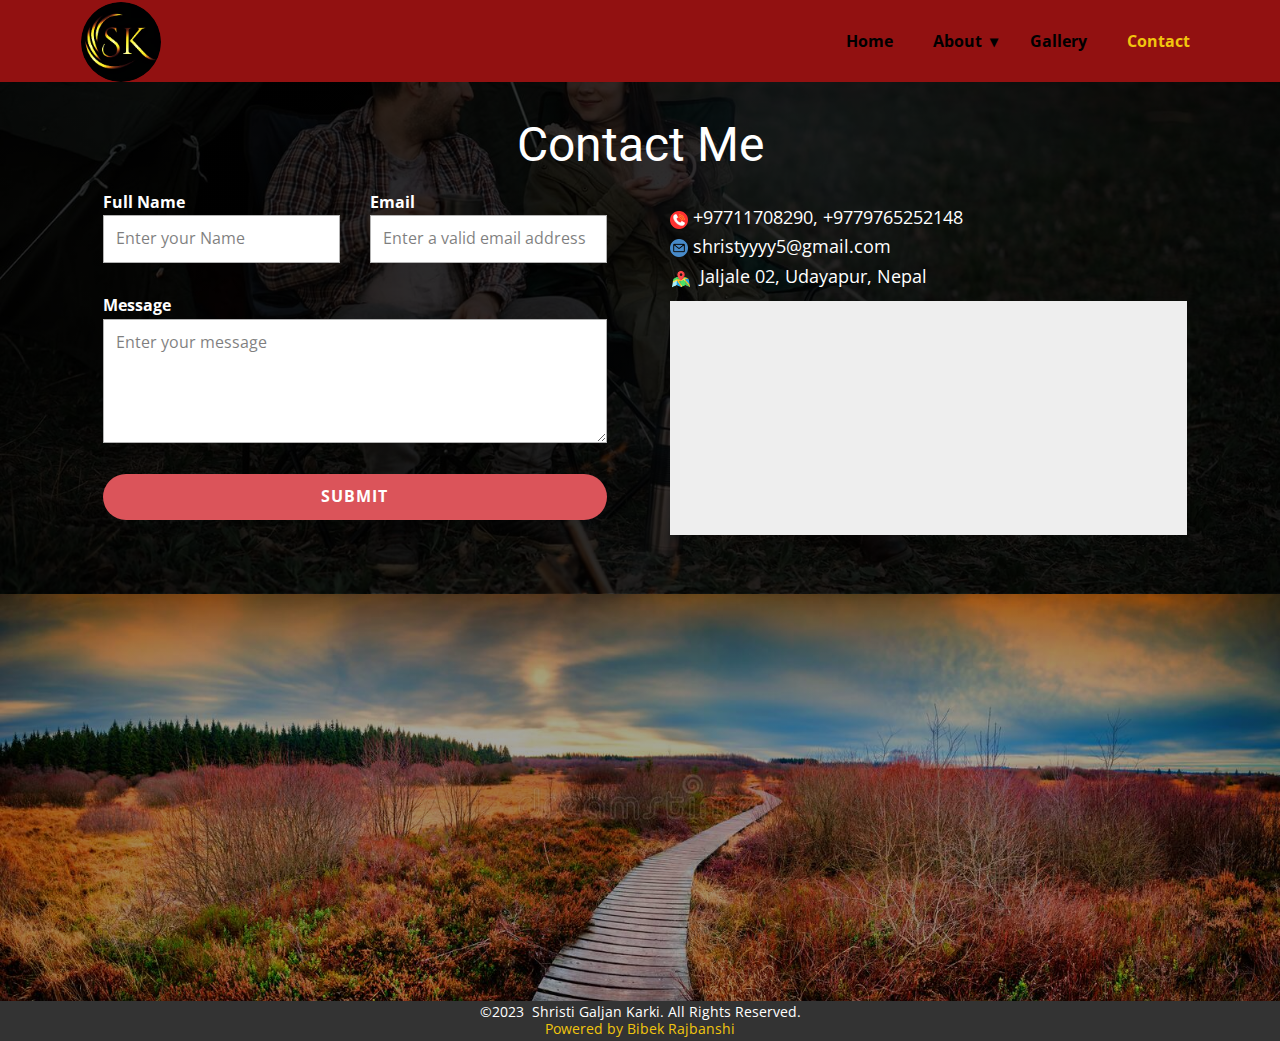
==== Contact.html @ 29ac405f "SK Websites" ====
<!DOCTYPE html>
<html style="font-size: 16px;" lang="en"><head>
    <meta name="viewport" content="width=device-width, initial-scale=1.0">
    <meta charset="utf-8">
    <meta name="keywords" content="Contact Us">
    <meta name="description" content="">
    <title>Contact</title>
    <link rel="icon" href="images/SKLOGO.png" type="image/x-icon">

    <link rel="stylesheet" href="nicepage.css" media="screen">
<link rel="stylesheet" href="Contact.css" media="screen">
    <script class="u-script" type="text/javascript" src="jquery.js" defer=""></script>
    <script class="u-script" type="text/javascript" src="nicepage.js" defer=""></script>
    <meta name="generator" content="Nicepage 5.8.2, nicepage.com">
    <meta name="referrer" content="origin">
    <link id="u-theme-google-font" rel="stylesheet" href="https://fonts.googleapis.com/css?family=Roboto:100,100i,300,300i,400,400i,500,500i,700,700i,900,900i|Open+Sans:300,300i,400,400i,500,500i,600,600i,700,700i,800,800i">
    
    
    
    <script type="application/ld+json">{
		"@context": "http://schema.org",
		"@type": "Organization",
		"name": ""
}</script>
    <meta name="theme-color" content="#478ac9">
    <meta property="og:title" content="Contact">
    <meta property="og:type" content="website">
  <meta data-intl-tel-input-cdn-path="intlTelInput/"></head>
  <body class="u-body u-xl-mode" data-lang="en"><header class="u-clearfix u-custom-color-2 u-header u-sticky u-sticky-5cd0 u-header" id="sec-ae03"><div class="u-clearfix u-sheet u-valign-bottom-lg u-valign-bottom-xl u-sheet-1">
        <nav class="u-dropdown-icon u-menu u-menu-dropdown u-menu-open-right u-offcanvas u-menu-1" data-responsive-from="XS" data-submenu-level="on-click">
          <div class="menu-collapse" style="font-size: 1rem; letter-spacing: 0px; font-weight: 700;">
            <a class="u-button-style u-custom-active-color u-custom-color u-custom-hover-color u-custom-left-right-menu-spacing u-custom-padding-bottom u-custom-text-active-color u-custom-text-color u-custom-text-hover-color u-custom-top-bottom-menu-spacing u-nav-link u-text-active-palette-1-base u-text-hover-palette-2-base" href="#">
              <svg class="u-svg-link" viewBox="0 0 24 24"><use xmlns:xlink="http://www.w3.org/1999/xlink" xlink:href="#menu-hamburger"></use></svg>
              <svg class="u-svg-content" version="1.1" id="menu-hamburger" viewBox="0 0 16 16" x="0px" y="0px" xmlns:xlink="http://www.w3.org/1999/xlink" xmlns="http://www.w3.org/2000/svg"><g><rect y="1" width="16" height="2"></rect><rect y="7" width="16" height="2"></rect><rect y="13" width="16" height="2"></rect>
</g></svg>
            </a>
          </div>
          <div class="u-custom-menu u-nav-container">
            <ul class="u-nav u-unstyled u-nav-1"><li class="u-nav-item"><a class="u-button-style u-nav-link u-text-active-palette-3-base u-text-black u-text-hover-palette-4-base" href="Shristy-Karki.html" style="padding: 10px 20px;">Home</a>
</li><li class="u-nav-item"><a class="u-button-style u-nav-link u-text-active-palette-3-base u-text-black u-text-hover-palette-4-base" href="#" style="padding: 10px 20px;">About</a><div class="u-nav-popup"><ul class="u-h-spacing-20 u-nav u-unstyled u-v-spacing-10"><li class="u-nav-item"><a class="u-active-custom-color-1 u-button-style u-hover-grey-90 u-nav-link u-palette-3-base u-text-hover-palette-4-base" href="Shristy-Karki.html#sec-70ec">Overview</a>
</li><li class="u-nav-item"><a class="u-active-custom-color-1 u-button-style u-hover-grey-90 u-nav-link u-palette-3-base u-text-hover-palette-4-base" href="Shristy-Karki.html#Home">Qualification</a>
</li><li class="u-nav-item"><a class="u-active-custom-color-1 u-button-style u-hover-grey-90 u-nav-link u-palette-3-base u-text-hover-palette-4-base" href="Shristy-Karki.html#carousel_bd62">Professional Skills</a>
</li><li class="u-nav-item"><a class="u-active-custom-color-1 u-button-style u-hover-grey-90 u-nav-link u-palette-3-base u-text-hover-palette-4-base" href="Shristy-Karki.html#sec-1eaf">Portfolio</a>
</li><li class="u-nav-item"><a class="u-active-custom-color-1 u-button-style u-hover-grey-90 u-nav-link u-palette-3-base u-text-hover-palette-4-base" href="Shristy-Karki.html#carousel_2aa7">Family</a>
</li></ul>
</div>
</li><li class="u-nav-item"><a class="u-button-style u-nav-link u-text-active-palette-3-base u-text-black u-text-hover-palette-4-base" href="Gallery.html" style="padding: 10px 20px;">Gallery</a>
</li><li class="u-nav-item"><a class="u-button-style u-nav-link u-text-active-palette-3-base u-text-black u-text-hover-palette-4-base" href="Contact.html" style="padding: 10px 20px;">Contact</a>
</li></ul>
          </div>
          <div class="u-custom-menu u-nav-container-collapse">
            <div class="u-black u-border-2 u-border-palette-1-base u-container-style u-inner-container-layout u-opacity u-opacity-95 u-sidenav u-sidenav-1" data-offcanvas-width="150">
              <div class="u-inner-container-layout u-sidenav-overflow">
                <div class="u-menu-close"></div>
                <ul class="u-align-center u-nav u-popupmenu-items u-spacing-0 u-text-active-custom-color-1 u-text-hover-palette-4-base u-unstyled u-nav-3"><li class="u-nav-item"><a class="u-button-style u-nav-link" href="Shristy-Karki.html">Home</a>
</li><li class="u-nav-item"><a class="u-button-style u-nav-link" href="#">About</a><div class="u-nav-popup"><ul class="u-h-spacing-20 u-nav u-unstyled u-v-spacing-10"><li class="u-nav-item"><a class="u-button-style u-nav-link" href="Shristy-Karki.html#sec-70ec">Overview</a>
</li><li class="u-nav-item"><a class="u-button-style u-nav-link" href="Shristy-Karki.html#Home">Qualification</a>
</li><li class="u-nav-item"><a class="u-button-style u-nav-link" href="Shristy-Karki.html#carousel_bd62">Professional Skills</a>
</li><li class="u-nav-item"><a class="u-button-style u-nav-link" href="Shristy-Karki.html#sec-1eaf">Portfolio</a>
</li><li class="u-nav-item"><a class="u-button-style u-nav-link" href="Shristy-Karki.html#carousel_2aa7">Family</a>
</li></ul>
</div>
</li><li class="u-nav-item"><a class="u-button-style u-nav-link" href="Gallery.html">Gallery</a>
</li><li class="u-nav-item"><a class="u-button-style u-nav-link" href="Contact.html">Contact</a>
</li></ul>
              </div>
            </div>
            <div class="u-black u-menu-overlay u-opacity u-opacity-35"></div>
          </div>
        </nav>
        <img class="u-image u-image-circle u-image-contain u-image-1" src="images/SKLOGO.png" alt="" data-image-width="220" data-image-height="221">
      </div></header>
    <section class="u-clearfix u-image u-shading u-section-1" id="sec-9b39" data-image-width="1620" data-image-height="1080">
      <div class="u-clearfix u-sheet u-sheet-1">
        <h2 class="u-align-center u-text u-text-1">Contact Me</h2>
        <div class="u-clearfix u-expanded-width u-gutter-0 u-layout-custom-xs u-layout-wrap u-layout-wrap-1">
          <div class="u-gutter-0 u-layout">
            <div class="u-layout-row">
              <div class="u-container-style u-layout-cell u-size-30-lg u-size-30-md u-size-30-sm u-size-30-xl u-size-60-xs u-layout-cell-1">
                <div class="u-container-layout u-valign-top u-container-layout-1">
                  <div class="u-expanded-width-lg u-expanded-width-md u-expanded-width-sm u-expanded-width-xs u-form u-form-1">
                    <form action="https://forms.nicepagesrv.com/v2/form/process" class="u-clearfix u-form-spacing-30 u-form-vertical u-inner-form" style="padding: 10px" source="email" name="form">
                      <div class="u-form-group u-form-name u-form-partition-factor-2">
                        <label for="name-319a" class="u-label u-text-body-alt-color u-label-1">Full Name</label>
                        <input type="text" placeholder="Enter your Name" id="name-319a" name="name" class="u-input u-input-rectangle" required="" wfd-id="id573">
                      </div>
                      <div class="u-form-email u-form-group u-form-partition-factor-2">
                        <label for="email-319a" class="u-label u-text-body-alt-color u-label-2">Email</label>
                        <input type="email" placeholder="Enter a valid email address" id="email-319a" name="email" class="u-input u-input-rectangle" required="" wfd-id="id572">
                      </div>
                      <div class="u-form-group u-form-message">
                        <label for="message-319a" class="u-label u-text-body-alt-color u-label-3">Message</label>
                        <textarea placeholder="Enter your message" rows="4" cols="50" id="message-319a" name="message" class="u-input u-input-rectangle" required=""></textarea>
                      </div>
                      <div class="u-align-left u-form-group u-form-submit">
                        <a href="#" class="u-active-white u-border-none u-btn u-btn-round u-btn-submit u-button-style u-hover-white u-palette-2-base u-radius-50 u-btn-1">Submit</a>
                        <input type="submit" value="submit" class="u-form-control-hidden" wfd-id="id575">
                      </div>
                      <div class="u-form-send-message u-form-send-success"> Thank you! Your message has been sent. </div>
                      <div class="u-form-send-error u-form-send-message"> Unable to send your message. Please fix errors then try again. </div>
                      <input type="hidden" value="" name="recaptchaResponse" wfd-id="id576">
                      <input type="hidden" name="formServices" value="bbe127bb-34c0-724f-1dfb-fc5552360f84">
                    </form>
                  </div>
                </div>
              </div>
              <div class="u-container-style u-layout-cell u-size-30-lg u-size-30-md u-size-30-sm u-size-30-xl u-size-60-xs u-layout-cell-2">
                <div class="u-container-layout u-container-layout-2">
                  <p class="u-text u-text-2"><span class="u-file-icon u-icon u-text-palette-1-base"><img src="images/3178158-11d0612b.png" alt=""></span>&nbsp;shristyyyy5@gmail.com
                  </p>
                  <p class="u-text u-text-3"><span class="u-file-icon u-icon"><img src="images/854878.png" alt=""></span>&nbsp; Jaljale 02, Udayapur, Nepal
                  </p>
                  <p class="u-text u-text-4"><span class="u-file-icon u-icon"><img src="images/9999340.png" alt=""></span>&nbsp;+97711708290, +9779765252148
                  </p>
                  <div class="u-align-center-md u-expanded-width-xs u-grey-light-2 u-map u-map-1">
                    <div class="embed-responsive">
                      <iframe class="embed-responsive-item" src="https://maps.google.com/maps?output=embed&amp;q=Jaljale%2002%2C%20Udayapur%2C%20Nepal&amp;t=m" data-map="[base64]"></iframe>
                    </div>
                  </div>
                </div>
              </div>
            </div>
          </div>
        </div>
      </div>
    </section>
    <section class="u-clearfix u-container-align-center u-image u-shading u-section-2" id="sec-aacb" data-image-width="1600" data-image-height="564">
      <div class="u-clearfix u-sheet u-sheet-1"></div>
    </section>
    
    
    <footer class="u-align-center u-clearfix u-footer u-grey-80 u-footer" id="sec-a6da"><div class="u-clearfix u-sheet u-sheet-1">
        <p class="u-small-text u-text u-text-variant u-text-1"> ©2023&nbsp; Shristi Galjan Karki. All Rights Reserved.</p>
        <p class="u-small-text u-text u-text-variant u-text-2">
          <a class="u-active-none u-border-none u-btn u-button-link u-button-style u-hover-none u-none u-text-active-custom-color-1 u-text-hover-palette-4-base u-text-palette-3-base u-btn-1" href="https://rajbanshibibek.com.np/" target="_blank">Powered by Bibek Rajbanshi</a>
        </p>
      </div></footer>
   <span style="height: 22px; width: 22px; margin-left: 0px; margin-right: auto; margin-top: 0px; right: 20px; bottom: 90px; background-image: none; padding: 3px;" class="u-back-to-top u-black u-icon u-opacity u-opacity-85" data-href="#">
        <svg class="u-svg-link" preserveAspectRatio="xMidYMin slice" viewBox="0 0 551.13 551.13"><use xmlns:xlink="http://www.w3.org/1999/xlink" xlink:href="#svg-1d98"></use></svg>
        <svg class="u-svg-content" enable-background="new 0 0 551.13 551.13" viewBox="0 0 551.13 551.13" xmlns="http://www.w3.org/2000/svg" id="svg-1d98"><path d="m275.565 189.451 223.897 223.897h51.668l-275.565-275.565-275.565 275.565h51.668z"></path></svg>
    </span>
  
</body></html>
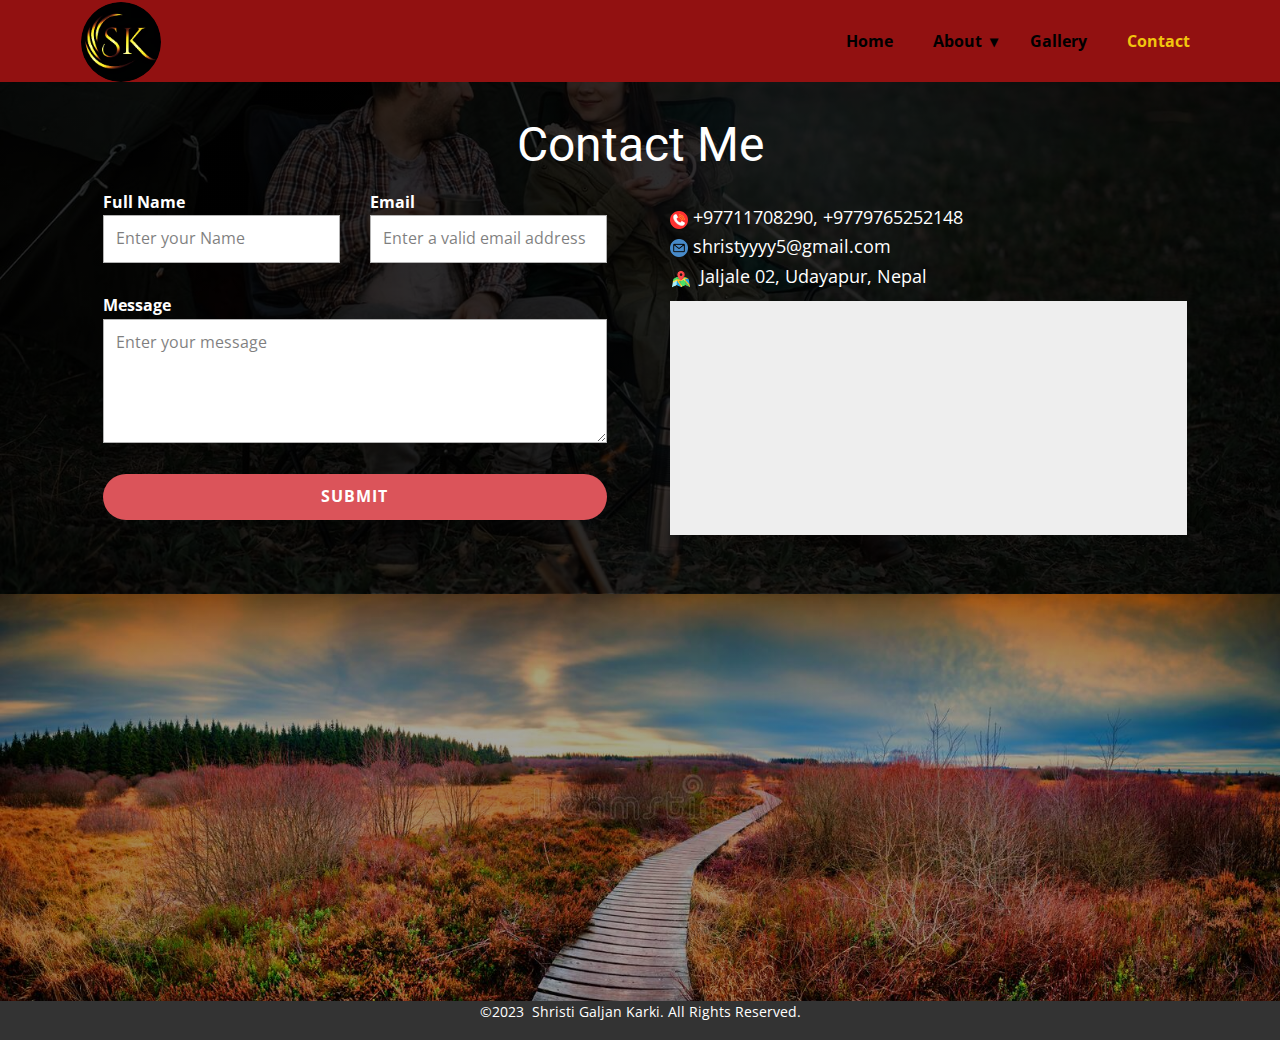
==== commit 9aea50f7: "HTML FILES" ====
--- a/Contact.html
+++ b/Contact.html
@@ -132,7 +132,7 @@
     <footer class="u-align-center u-clearfix u-footer u-grey-80 u-footer" id="sec-a6da"><div class="u-clearfix u-sheet u-sheet-1">
         <p class="u-small-text u-text u-text-variant u-text-1"> ©2023&nbsp; Shristi Galjan Karki. All Rights Reserved.</p>
         <p class="u-small-text u-text u-text-variant u-text-2">
-          <a class="u-active-none u-border-none u-btn u-button-link u-button-style u-hover-none u-none u-text-active-custom-color-1 u-text-hover-palette-4-base u-text-palette-3-base u-btn-1" href="https://rajbanshibibek.com.np/" target="_blank">Powered by Bibek Rajbanshi</a>
+  
         </p>
       </div></footer>
    <span style="height: 22px; width: 22px; margin-left: 0px; margin-right: auto; margin-top: 0px; right: 20px; bottom: 90px; background-image: none; padding: 3px;" class="u-back-to-top u-black u-icon u-opacity u-opacity-85" data-href="#">
@@ -140,4 +140,4 @@
         <svg class="u-svg-content" enable-background="new 0 0 551.13 551.13" viewBox="0 0 551.13 551.13" xmlns="http://www.w3.org/2000/svg" id="svg-1d98"><path d="m275.565 189.451 223.897 223.897h51.668l-275.565-275.565-275.565 275.565h51.668z"></path></svg>
     </span>
   
-</body></html>+</body></html>
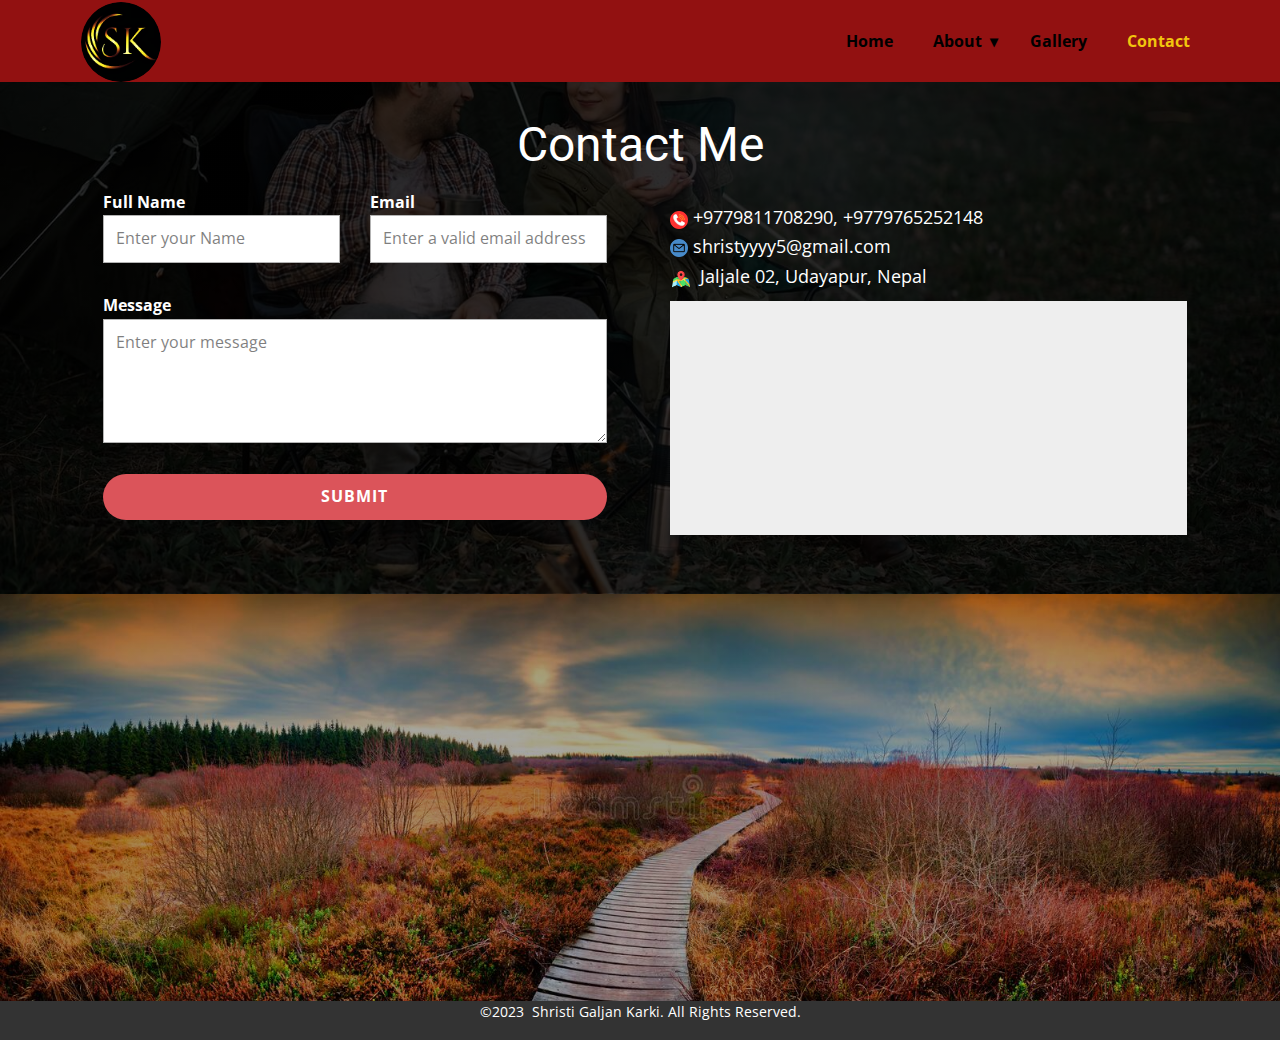
==== commit ba50a91c: "HTML FILES" ====
--- a/Contact.html
+++ b/Contact.html
@@ -110,7 +110,7 @@
                   </p>
                   <p class="u-text u-text-3"><span class="u-file-icon u-icon"><img src="images/854878.png" alt=""></span>&nbsp; Jaljale 02, Udayapur, Nepal
                   </p>
-                  <p class="u-text u-text-4"><span class="u-file-icon u-icon"><img src="images/9999340.png" alt=""></span>&nbsp;+97711708290, +9779765252148
+                  <p class="u-text u-text-4"><span class="u-file-icon u-icon"><img src="images/9999340.png" alt=""></span>&nbsp;+9779811708290, +9779765252148
                   </p>
                   <div class="u-align-center-md u-expanded-width-xs u-grey-light-2 u-map u-map-1">
                     <div class="embed-responsive">
